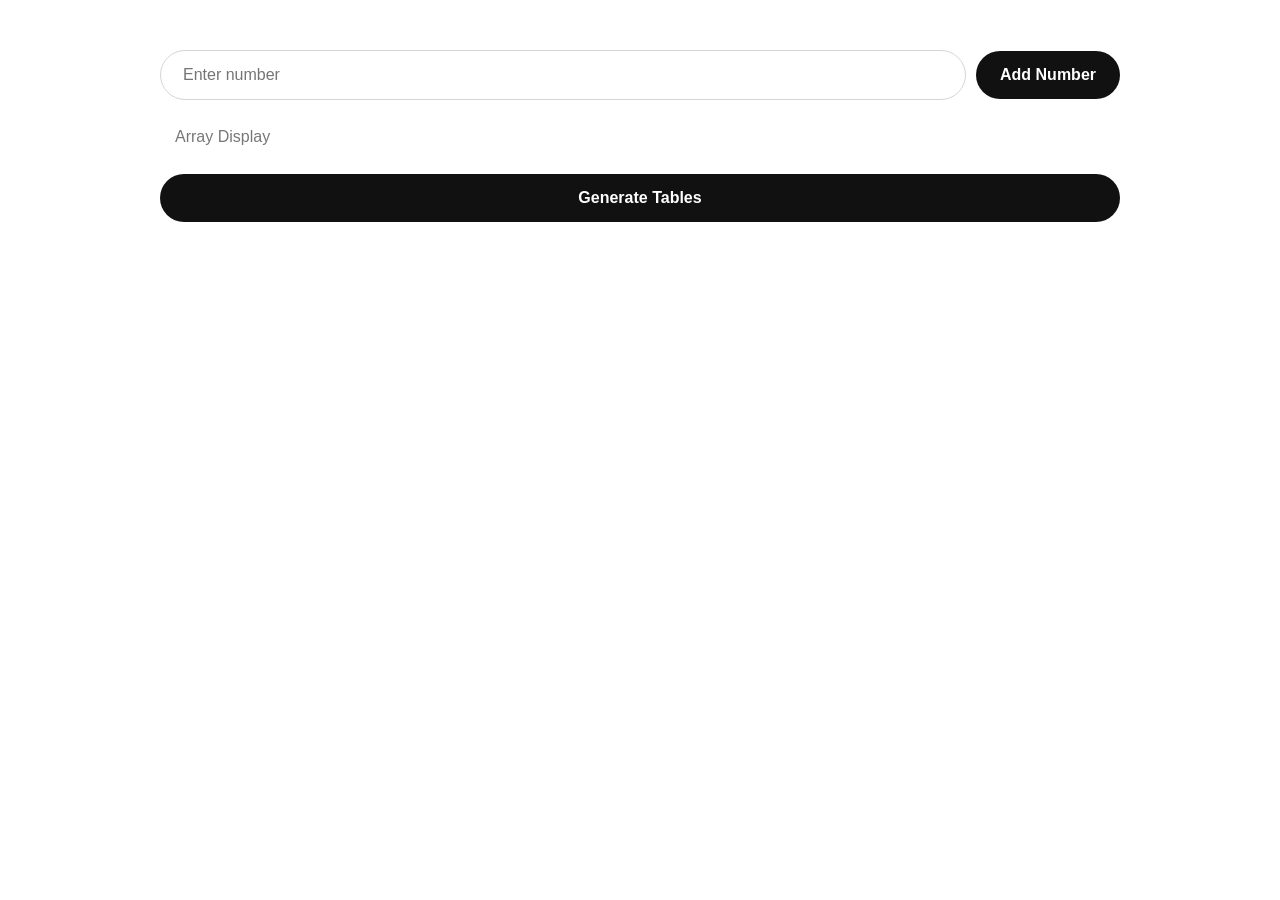
==== Projects/table generator/index.html @ 5220df22 "commit 61 Project: 3 (Multiplication Table Generator) and refining README.md" ====
<!DOCTYPE html>
<html lang="en">

<head>
    <meta charset="UTF-8">
    <meta name="viewport" content="width=device-width, initial-scale=1.0">
    <link rel="stylesheet" href="../table generator/assets/styles.css">
    <title>Multiplication Table Generator</title>
</head>

<body>

    <div class="container">

        <div class="input-row">
            <input type="number" id="numberInput" placeholder="Enter number">

            <button id="addBtn">Add Number</button>
        </div>

        <div class="array-section">
            <p>Array Display</p>
            <!-- <p>[<span id="arrayDisplay"></span>]</p> -->
            <p id="arrayDisplay"></p>

        </div>

        <button id="generate">
            Generate Tables
        </button>

        <div id="output"></div>

    </div>

    <script src="../table generator/assets/script.js"></script>
</body>

</html>
---- Projects/table generator/assets/styles.css ----
* {
    margin: 0;
    padding: 0;
    box-sizing: border-box;
}

body {
    font-family: Arial, sans-serif;
    background: #fff;
}

.container {
    max-width: 1000px;
    margin: 30px auto;
    padding: 20px;
}


.input-row {
    display: flex;
    gap: 10px;
    align-items: center;
}

#numberInput {
    flex: 1;
    min-width: 0;
    height: 50px;
    padding: 0 22px;
    border: 1px solid #d5d5d5;
    border-radius: 50px;
    font-size: 16px;
    outline: none;
}

#numberInput:focus {
    border-color: #777;
}

#addBtn {
    height: 48px;
    padding: 0 24px;
    background: #111;
    color: white;
    border: none;
    border-radius: 50px;
    font-size: 16px;
    font-weight: 600;
    cursor: pointer;
}

/* Array */

.array-section {
    margin: 28px 15px;
}

.array-section p:first-child {
    color: #777;
    margin-bottom: 12px;
}

#arrayDisplay {
    font-weight: bold;
}

/* Generate Button */

#generate {
    width: 100%;
    height: 48px;
    background: #111;
    color: white;
    border: none;
    border-radius: 50px;
    font-size: 16px;
    font-weight: 600;
    cursor: pointer;
}

#generate:disabled {
    background: #f1f1f1;
    color: #999;
    cursor: not-allowed;
}

/* Tables Grid */

#output {
    display: grid;
    grid-template-columns: repeat(3, minmax(0, 1fr));
    gap: 20px;
    margin-top: 30px;
}

.table-card {
    border: 1px solid #ddd;
    border-radius: 12px;
    padding: 20px;
    text-align: center;
}

.table-card h3 {
    margin-bottom: 15px;
}

.table-card p {
    margin: 8px 0;
}


@media (max-width: 768px) {
    #output {
        grid-template-columns: repeat(2, 1fr);
    }
}

@media (max-width: 576px) {
    #output {
        grid-template-columns: 1fr;
    }
}
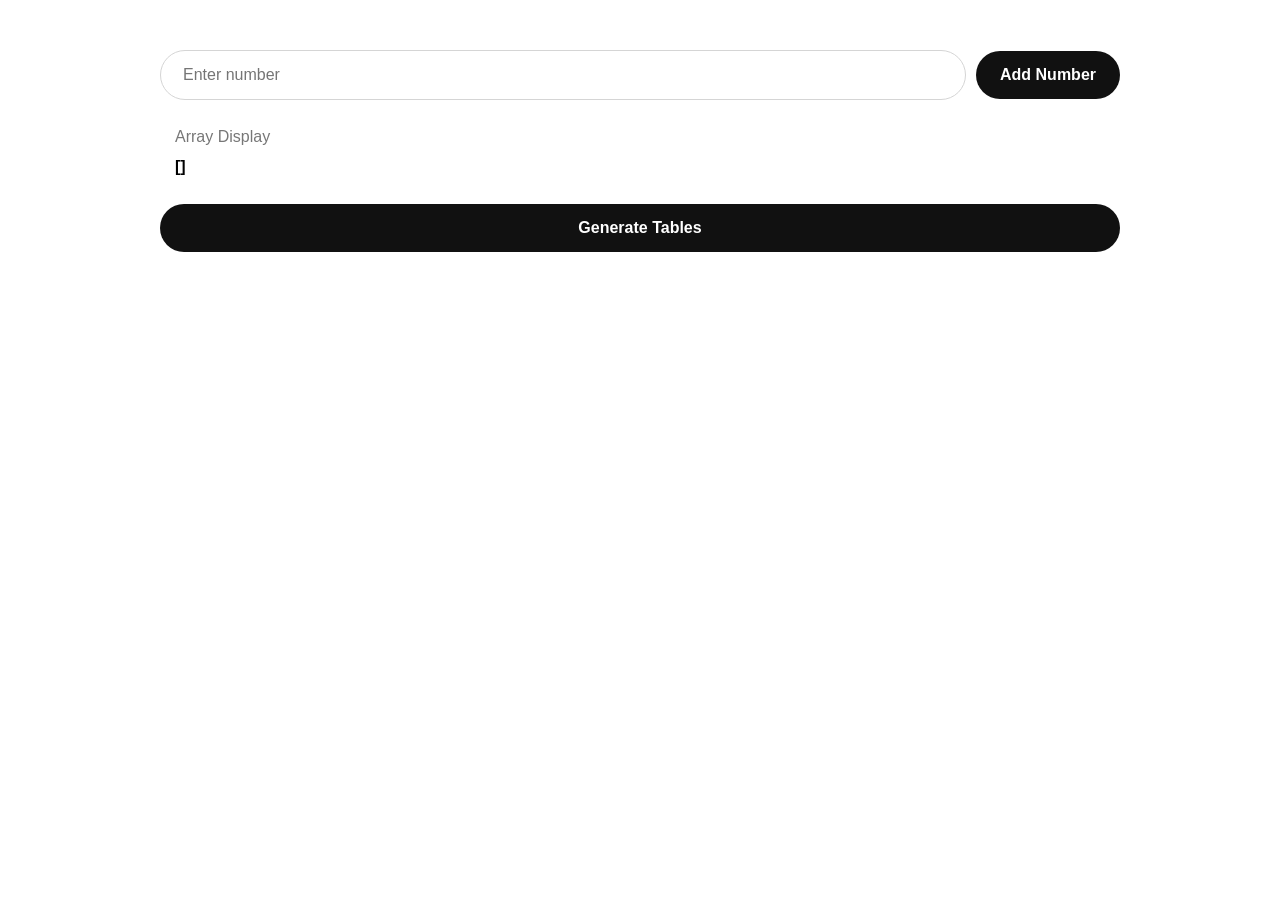
==== commit 0d21eb99: "commit 62 removing duplicates in table generator array" ====
--- a/Projects/table generator/index.html
+++ b/Projects/table generator/index.html
@@ -20,8 +20,7 @@
 
         <div class="array-section">
             <p>Array Display</p>
-            <!-- <p>[<span id="arrayDisplay"></span>]</p> -->
-            <p id="arrayDisplay"></p>
+            <p id="arrayDisplay">[]</p>
 
         </div>
 
